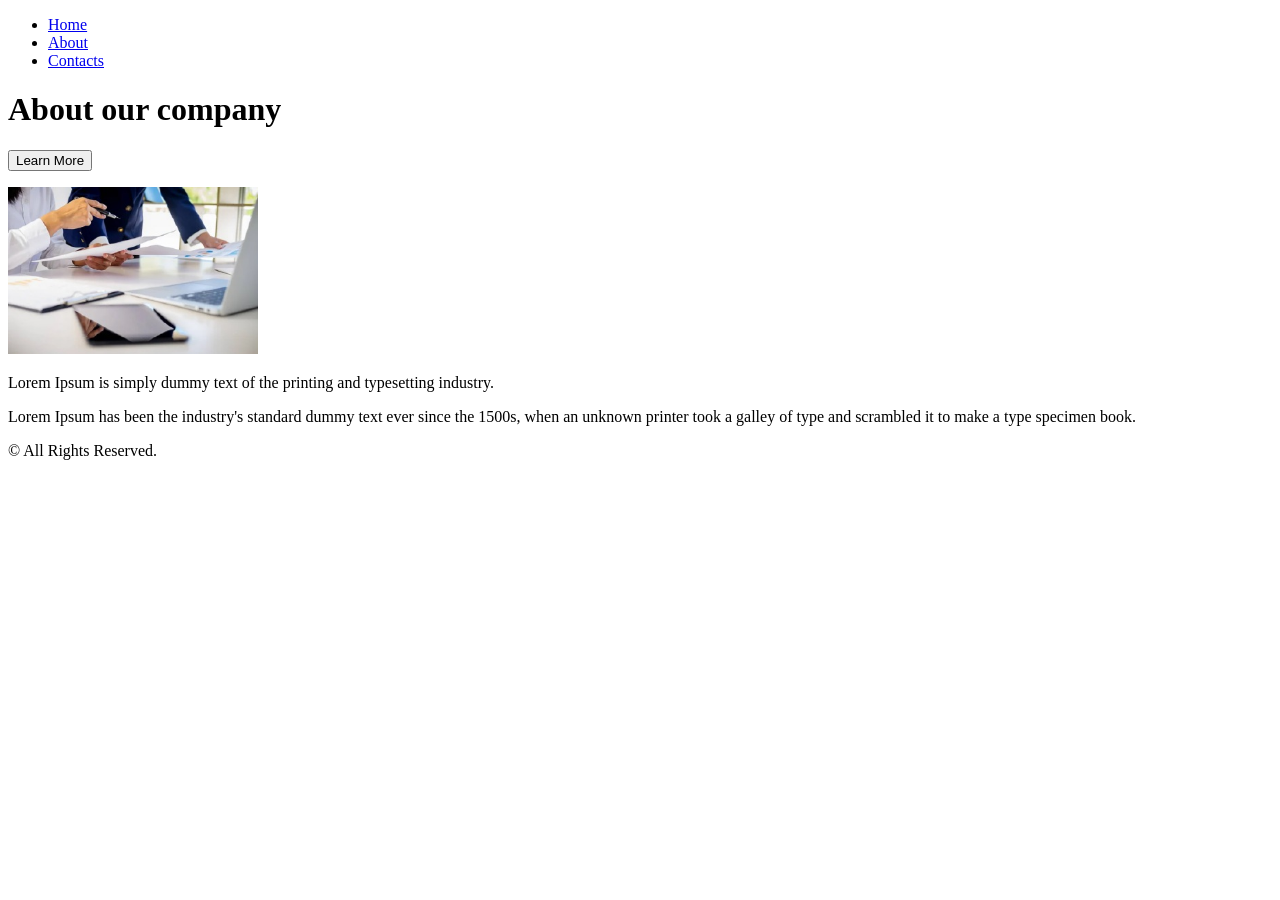
==== about.html @ b58b90fc "First Commit" ====
<!DOCTYPE html>
<html>
<head>
<title>About</title>
</head>
<body>

     <header>
         <nav>
              <ul>
                  <li> <a href="./index.html">Home</a></li>
                  <li> <a href="./about.html">About</a></li>
                  <li> <a href="./contacts.html">Contacts</a></li>
              </ul>
         </nav>   

     </header>

     <main>
        <h1>About our company</h1>
         <section>
            <button>Learn More</button>      
            <p></p>   
         </section>

         <section>
            <img width="250" alt="Test Image" src="./assets/image4.jpg" />                   
         </section>
         
         <section>
            <p>Lorem Ipsum is simply dummy text of the printing and typesetting industry. </p>
            <p>Lorem Ipsum has been the industry's standard dummy text ever since the 1500s, when an unknown printer took a galley of type and scrambled it to make a type specimen book.</p>
         </section>

     </main>

     <footer>
        <p>&#169; All Rights Reserved.</p>
     </footer>

</body>
</html>
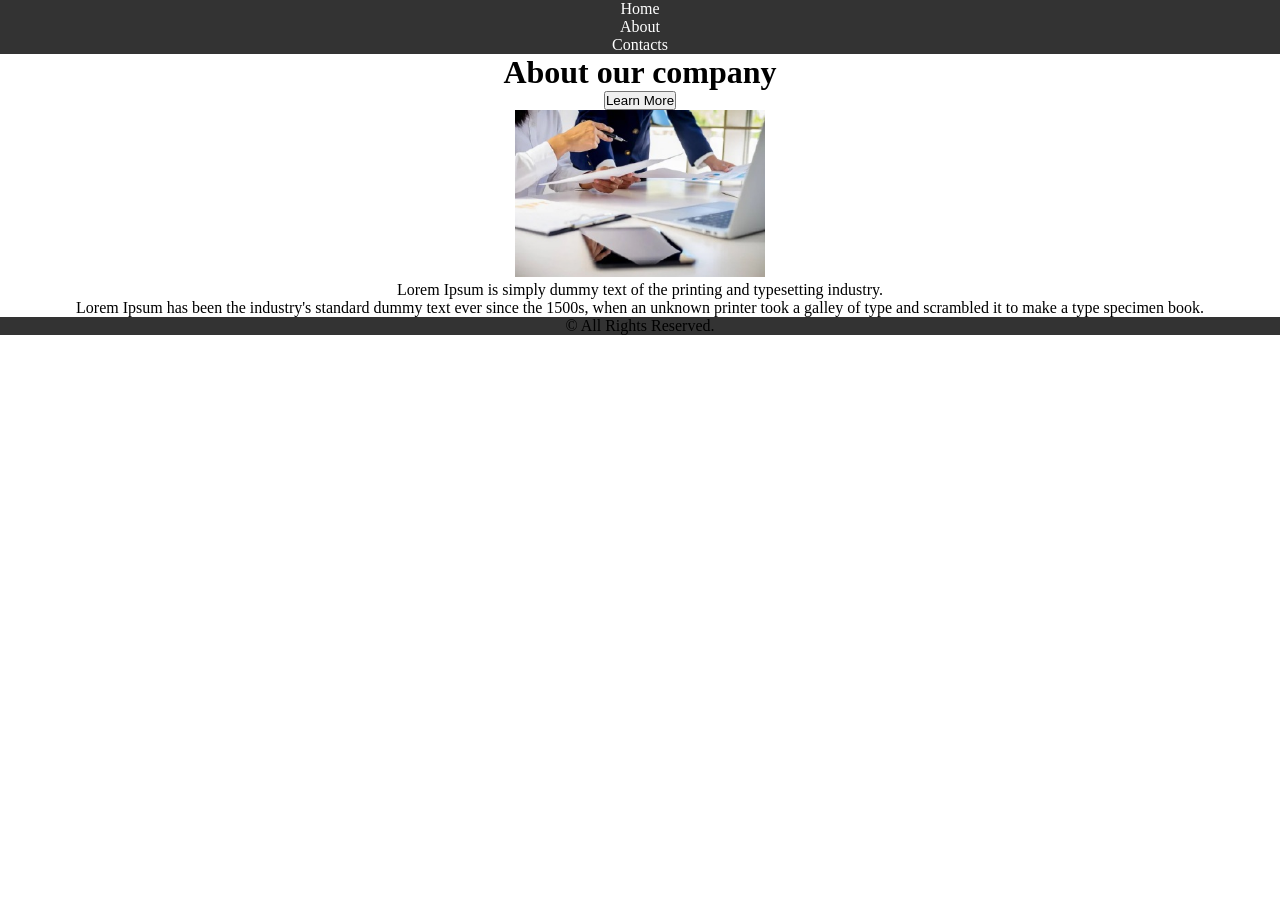
==== commit 33fa5158: "CSS-Homework_Changes" ====
--- a/about.html
+++ b/about.html
@@ -1,42 +1,46 @@
 <!DOCTYPE html>
 <html>
-<head>
-<title>About</title>
-</head>
-<body>
+  <head>
+    <title>About</title>
+    <link rel="stylesheet" href="styless.css" />
+  </head>
+  <body>
+    <header>
+      <nav>
+        <ul>
+          <li><a href="./index.html">Home</a></li>
+          <li><a href="./about.html">About</a></li>
+          <li><a href="./contacts.html">Contacts</a></li>
+        </ul>
+      </nav>
+    </header>
 
-     <header>
-         <nav>
-              <ul>
-                  <li> <a href="./index.html">Home</a></li>
-                  <li> <a href="./about.html">About</a></li>
-                  <li> <a href="./contacts.html">Contacts</a></li>
-              </ul>
-         </nav>   
+    <main>
+      <h1>About our company</h1>
+      <section>
+        <button>Learn More</button>
+        <p></p>
+      </section>
 
-     </header>
+      <section>
+        <img width="250" alt="Test Image" src="./assets/image4.jpg" />
+      </section>
 
-     <main>
-        <h1>About our company</h1>
-         <section>
-            <button>Learn More</button>      
-            <p></p>   
-         </section>
+      <section>
+        <p>
+          Lorem Ipsum is simply dummy text of the printing and typesetting
+          industry.
+        </p>
+        <p>
+          Lorem Ipsum has been the industry's standard dummy text ever since the
+          1500s, when an unknown printer took a galley of type and scrambled it
+          to make a type specimen book.
+        </p>
+      </section>
+    </main>
 
-         <section>
-            <img width="250" alt="Test Image" src="./assets/image4.jpg" />                   
-         </section>
-         
-         <section>
-            <p>Lorem Ipsum is simply dummy text of the printing and typesetting industry. </p>
-            <p>Lorem Ipsum has been the industry's standard dummy text ever since the 1500s, when an unknown printer took a galley of type and scrambled it to make a type specimen book.</p>
-         </section>
-
-     </main>
-
-     <footer>
-        <p>&#169; All Rights Reserved.</p>
-     </footer>
-
-</body>
-</html>+    <footer>
+      <p>&#169; All Rights Reserved.</p>
+    </footer>
+  </body>
+</html>
--- a/styless.css
+++ b/styless.css
@@ -0,0 +1,36 @@
+*{
+    margin:0px;
+    padding:0px;
+}
+header {
+    background-color: #333;
+}
+header nav {
+    text-align: center;
+}
+header nav ul {
+    list-style-type: none;
+}
+
+header nav ul li a {
+    text-decoration: none;
+    color: #fff
+}
+
+main  {
+    text-align: center;
+} 
+
+main .image-container img {
+    width:250px;
+    height:200px;
+}
+
+main .description p {
+    width:500px;
+}
+
+footer {
+    text-align: center;
+    background-color: #333;
+}
